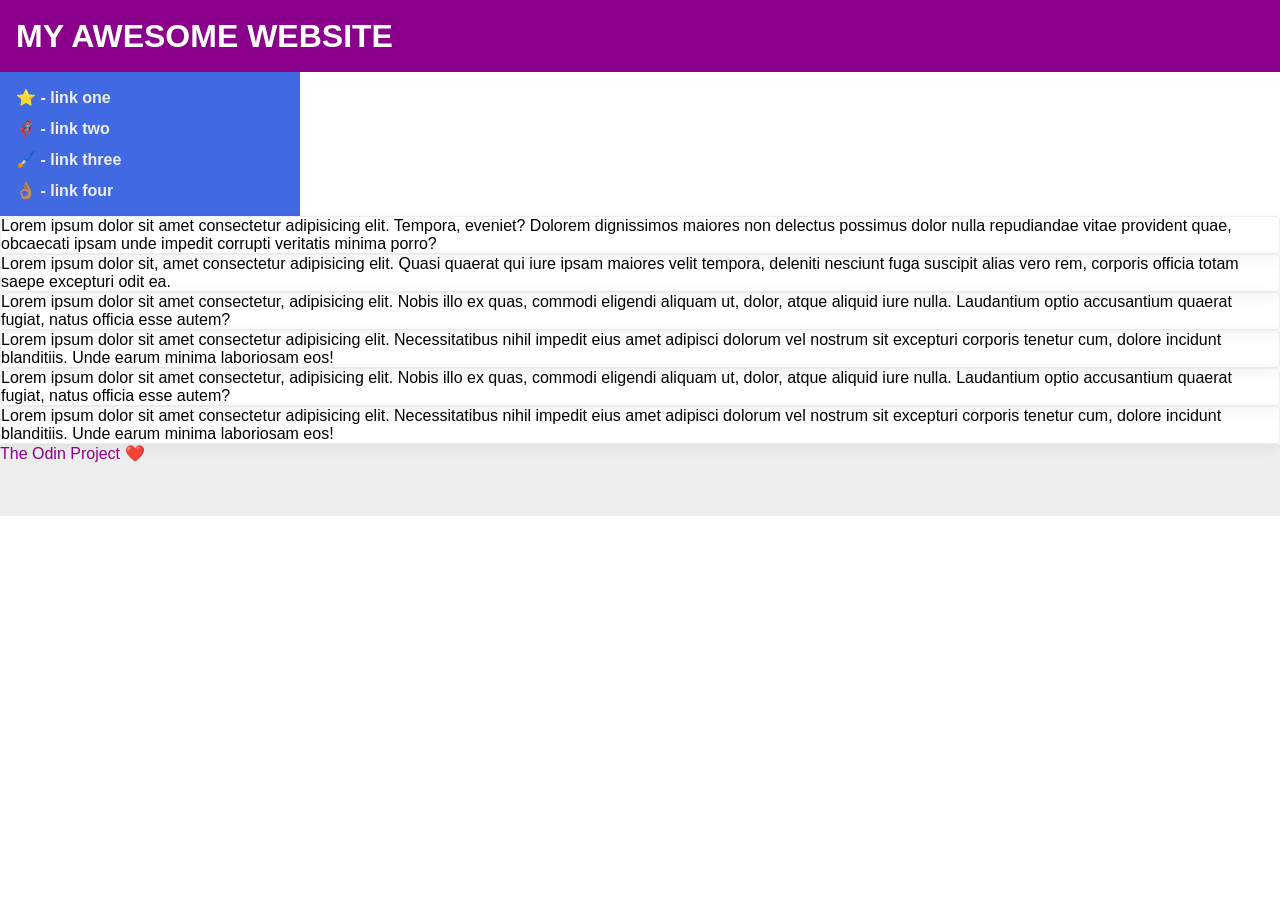
==== foundations/flex/07-flex-layout-2/index.html @ 88b88fd0 "WIP exercise 7, added flexbox to align and edit header and sidebar elements" ====
<!DOCTYPE html>
<html lang="en">
  <head>
    <meta charset="UTF-8">
    <meta http-equiv="X-UA-Compatible" content="IE=edge">
    <meta name="viewport" content="width=device-width, initial-scale=1.0">
    <title>The Holy Grail</title>
    <link rel="stylesheet" href="style.css">
  </head>
  <body>
    <div class="header"> 
    <div class="headerContainer">
      MY AWESOME WEBSITE
    </div>
    </div>
    
    <div class="sidebar">
      <ul>
        <li><a href="#">⭐ - link one</a></li>
        <li><a href="#">🦸🏽‍♂️ - link two</a></li>
        <li><a href="#">🖌️ - link three</a></li>
        <li><a href="#">👌🏽 - link four</a></li>
      </ul>
    </div>

    <div class="cardContainer">
    <div class="card">Lorem ipsum dolor sit amet consectetur adipisicing elit. Tempora, eveniet? Dolorem dignissimos maiores non delectus possimus dolor nulla repudiandae vitae provident quae, obcaecati ipsam unde impedit corrupti veritatis minima porro?</div>
    <div class="card">Lorem ipsum dolor sit, amet consectetur adipisicing elit. Quasi quaerat qui iure ipsam maiores velit tempora, deleniti nesciunt fuga suscipit alias vero rem, corporis officia totam saepe excepturi odit ea.</div>
    <div class="card">Lorem ipsum dolor sit amet consectetur, adipisicing elit. Nobis illo ex quas, commodi eligendi aliquam ut, dolor, atque aliquid iure nulla. Laudantium optio accusantium quaerat fugiat, natus officia esse autem?</div>
    <div class="card">Lorem ipsum dolor sit amet consectetur adipisicing elit. Necessitatibus nihil impedit eius amet adipisci dolorum vel nostrum sit excepturi corporis tenetur cum, dolore incidunt blanditiis. Unde earum minima laboriosam eos!</div>
    <div class="card">Lorem ipsum dolor sit amet consectetur, adipisicing elit. Nobis illo ex quas, commodi eligendi aliquam ut, dolor, atque aliquid iure nulla. Laudantium optio accusantium quaerat fugiat, natus officia esse autem?</div>
    <div class="card">Lorem ipsum dolor sit amet consectetur adipisicing elit. Necessitatibus nihil impedit eius amet adipisci dolorum vel nostrum sit excepturi corporis tenetur cum, dolore incidunt blanditiis. Unde earum minima laboriosam eos!</div>
    </div>

    <div class="footer">
      The Odin Project ❤️
    </div>
  </body>
</html>
---- foundations/flex/07-flex-layout-2/style.css ----
body {
  font-family: -apple-system, BlinkMacSystemFont, 'Segoe UI', Roboto, Oxygen, Ubuntu, Cantarell, 'Open Sans', 'Helvetica Neue', sans-serif;
  margin: 0;
  min-height: 100vh;
}

.header {
  height: 72px;
  font-size: 32px;
  font-weight: 900;
  background: darkmagenta;
  color: white;
  display: flex;
  align-items: center;

}

.footer {
  height: 72px;
  background: #eee;
  color: darkmagenta;
  display: flex;
  /* flex-direction: row; */
}

.sidebar {
  width: 300px;
  background: royalblue;
  box-sizing: border-box;
  padding: 16px;
  display: flex;
  flex-shrink: 0;
  flex-direction: row;
  justify-content: flex-start;
}

.card {
  border: 1px solid #eee;
  box-shadow: 2px 4px 16px rgba(0,0,0,.06);
  border-radius: 4px;
  display: flex;
  flex-wrap: wrap;
}

.headerContainer {
  display: flex;
  margin-left: 16px;
}

.cardContainer {
  display: flex;
  flex-wrap: wrap;
  justify-content: space-evenly;
  flex: 1;
}

li {
  list-style: none;
  font-weight: 600;
}

ul {
  display: flex;
  flex-direction: column;
  padding: 0;
  gap: 12px;
  margin: 0;
}

a {
  color: #eee;
  text-decoration: none;
  width: 24px;
}
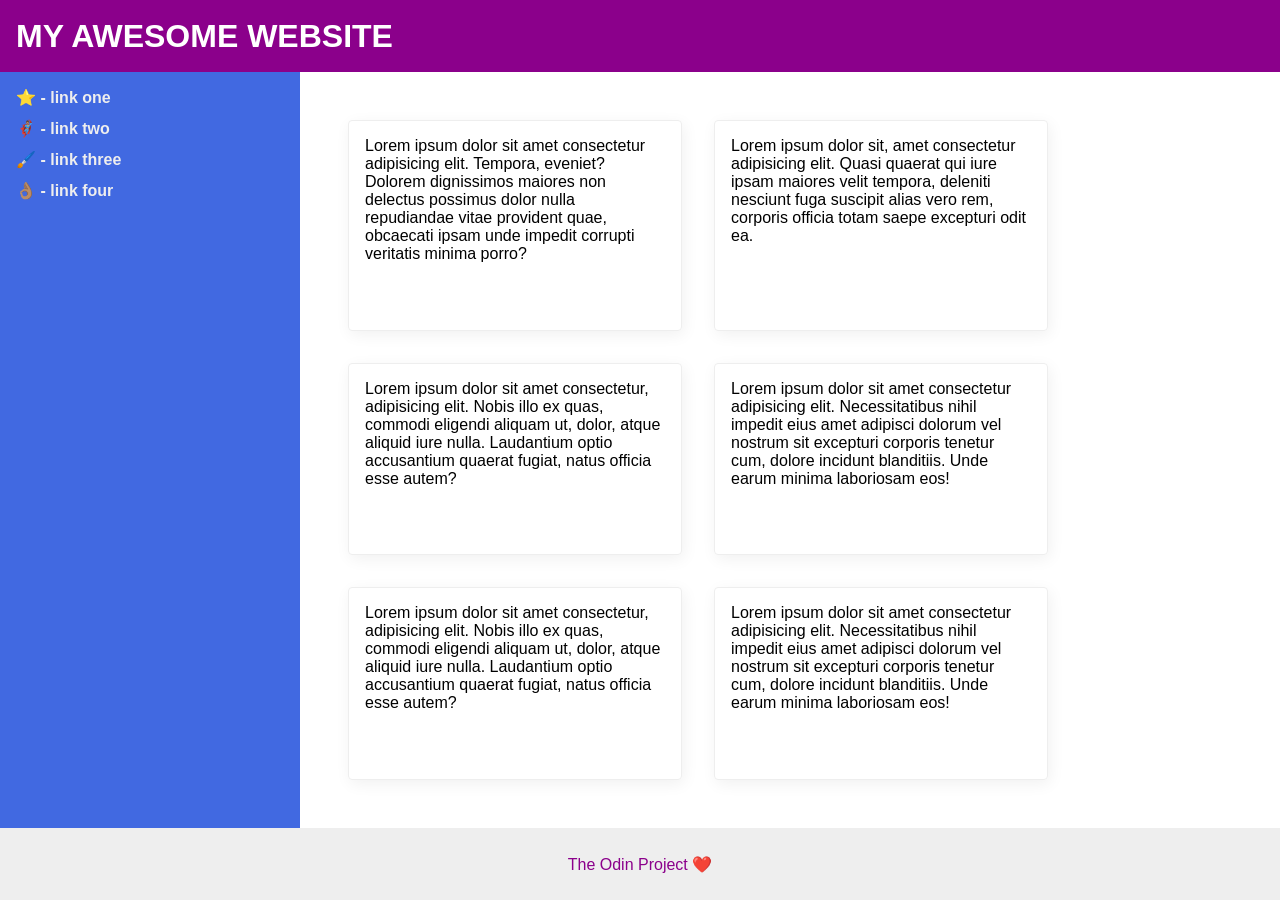
==== commit 6cf56b68: "Exercise 7 complete, practiced formatting The Holy Grail layout with flexbox to align the header, si" ====
--- a/foundations/flex/07-flex-layout-2/index.html
+++ b/foundations/flex/07-flex-layout-2/index.html
@@ -14,6 +14,7 @@
     </div>
     </div>
     
+    <div class="contentContainer">
     <div class="sidebar">
       <ul>
         <li><a href="#">⭐ - link one</a></li>
@@ -31,6 +32,7 @@
     <div class="card">Lorem ipsum dolor sit amet consectetur, adipisicing elit. Nobis illo ex quas, commodi eligendi aliquam ut, dolor, atque aliquid iure nulla. Laudantium optio accusantium quaerat fugiat, natus officia esse autem?</div>
     <div class="card">Lorem ipsum dolor sit amet consectetur adipisicing elit. Necessitatibus nihil impedit eius amet adipisci dolorum vel nostrum sit excepturi corporis tenetur cum, dolore incidunt blanditiis. Unde earum minima laboriosam eos!</div>
     </div>
+    </div>
 
     <div class="footer">
       The Odin Project ❤️
--- a/foundations/flex/07-flex-layout-2/style.css
+++ b/foundations/flex/07-flex-layout-2/style.css
@@ -2,6 +2,8 @@
   font-family: -apple-system, BlinkMacSystemFont, 'Segoe UI', Roboto, Oxygen, Ubuntu, Cantarell, 'Open Sans', 'Helvetica Neue', sans-serif;
   margin: 0;
   min-height: 100vh;
+  display: flex;
+  flex-direction: column;
 }
 
 .header {
@@ -20,7 +22,8 @@
   background: #eee;
   color: darkmagenta;
   display: flex;
-  /* flex-direction: row; */
+  justify-content: center;
+  align-items: center;
 }
 
 .sidebar {
@@ -38,8 +41,8 @@
   border: 1px solid #eee;
   box-shadow: 2px 4px 16px rgba(0,0,0,.06);
   border-radius: 4px;
-  display: flex;
-  flex-wrap: wrap;
+  padding: 16px;
+  width: 300px;
 }
 
 .headerContainer {
@@ -50,7 +53,13 @@
 .cardContainer {
   display: flex;
   flex-wrap: wrap;
-  justify-content: space-evenly;
+  padding: 48px;
+  gap: 32px;
+}
+
+.contentContainer {
+  display: flex;
+  flex-direction: row;
   flex: 1;
 }
 
